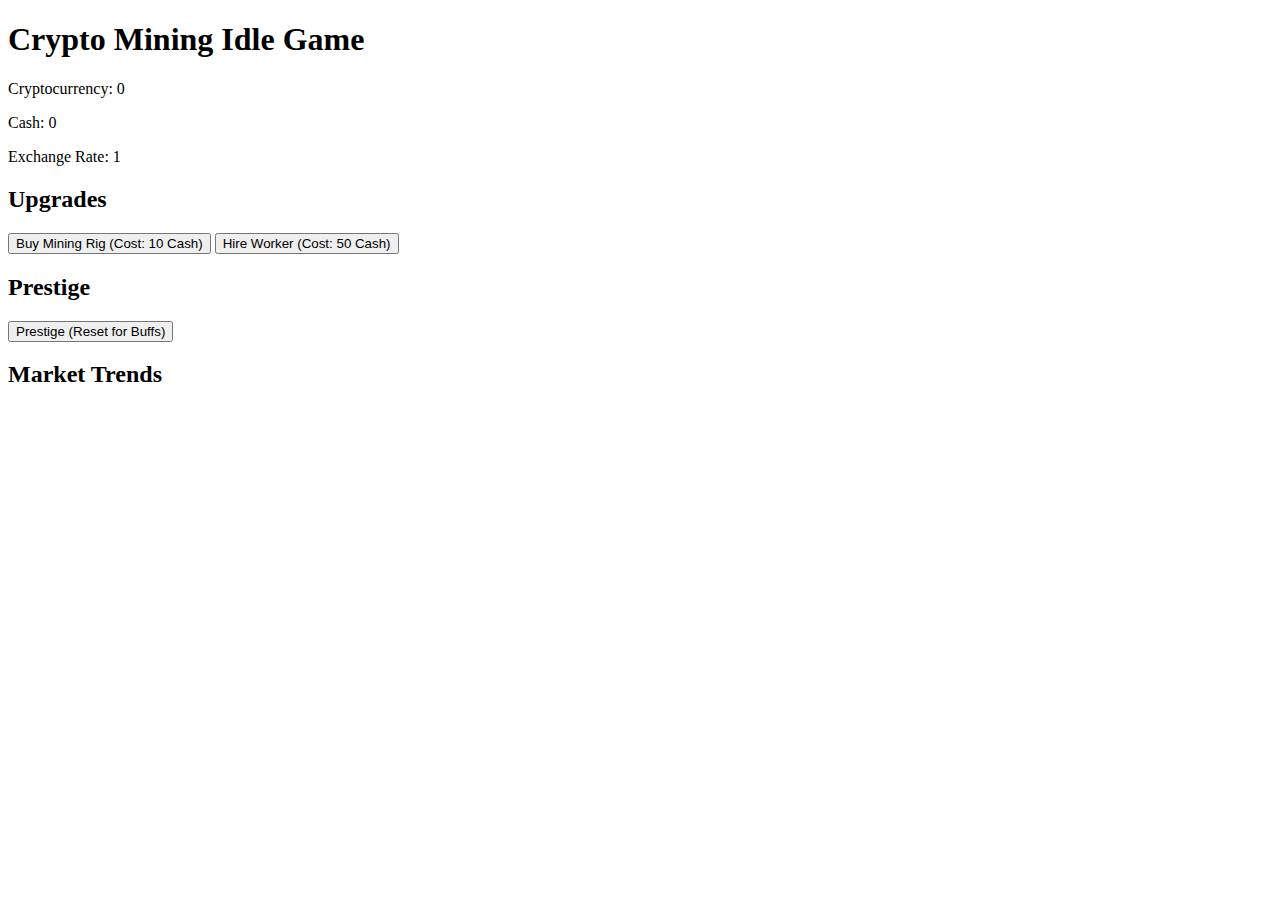
==== index.html @ c4c70b5d "Rename game.html to index.html" ====
<!DOCTYPE html>
<html lang="en">
<head>
    <meta charset="UTF-8">
    <meta name="viewport" content="width=device-width, initial-scale=1.0">
    <title>Crypto Mining Idle Game</title>
    <link rel="stylesheet" href="styles.css">
</head>
<body>
    <div id="game-container">
        <h1>Crypto Mining Idle Game</h1>
        <div id="resources">
            <p>Cryptocurrency: <span id="crypto-amount">0</span></p>
            <p>Cash: <span id="cash-amount">0</span></p>
            <p>Exchange Rate: <span id="exchange-rate">1</span></p>
        </div>
        <div id="upgrades">
            <h2>Upgrades</h2>
            <button id="buy-rig">Buy Mining Rig (Cost: 10 Cash)</button>
            <button id="hire-worker">Hire Worker (Cost: 50 Cash)</button>
        </div>
        <div id="prestige">
            <h2>Prestige</h2>
            <button id="prestige-button">Prestige (Reset for Buffs)</button>
        </div>
        <div id="market-trends">
            <h2>Market Trends</h2>
            <canvas id="market-chart"></canvas>
        </div>
    </div>
    <audio id="mine-sound" src="sounds/mine.mp3" preload="auto"></audio>
    <audio id="sell-sound" src="sounds/sell.mp3" preload="auto"></audio>
    <script src="game.js"></script>
</body>
</html>
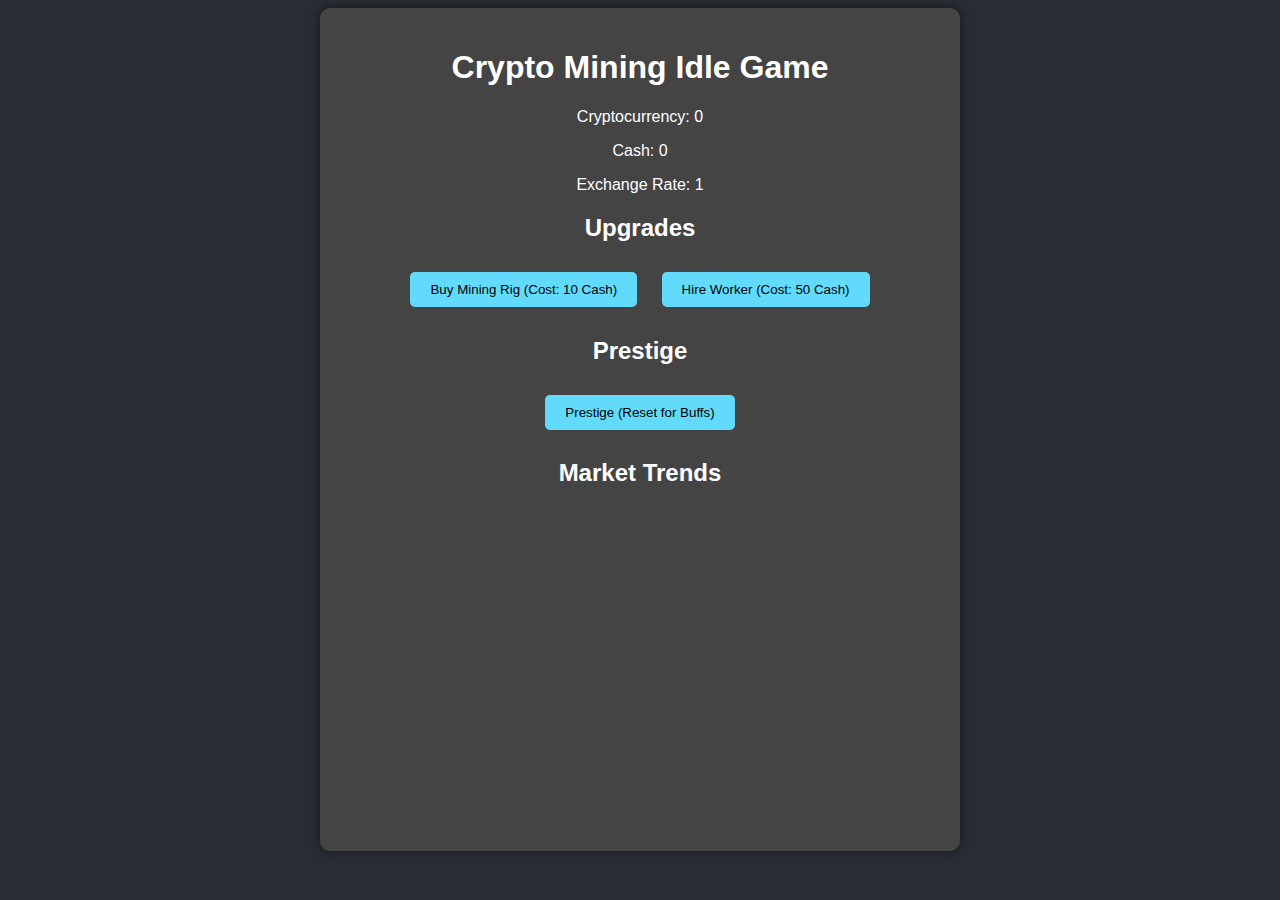
==== commit 99d7cd8a: "Update index.html" ====
--- a/index.html
+++ b/index.html
@@ -30,6 +30,9 @@
     </div>
     <audio id="mine-sound" src="sounds/mine.mp3" preload="auto"></audio>
     <audio id="sell-sound" src="sounds/sell.mp3" preload="auto"></audio>
+    <audio id="upgrade-sound" src="sounds/upgrade.mp3" preload="auto"></audio>
+    <audio id="prestige-sound" src="sounds/prestige.mp3" preload="auto"></audio>
+    <audio id="notification-sound" src="sounds/notification.mp3" preload="auto"></audio>
     <script src="game.js"></script>
 </body>
 </html>
--- a/styles.css
+++ b/styles.css
@@ -0,0 +1,34 @@
+body {
+    font-family: Arial, sans-serif;
+    background-color: #282c34;
+    color: white;
+    text-align: center;
+}
+
+#game-container {
+    max-width: 600px;
+    margin: auto;
+    padding: 20px;
+    background: #444;
+    border-radius: 10px;
+    box-shadow: 0 0 10px rgba(0, 0, 0, 0.5);
+}
+
+button {
+    margin: 10px;
+    padding: 10px 20px;
+    background: #61dafb;
+    border: none;
+    border-radius: 5px;
+    cursor: pointer;
+}
+
+button:hover {
+    background: #21a1f1;
+}
+
+canvas {
+    margin-top: 20px;
+    width: 100%;
+    height: 300px;
+}
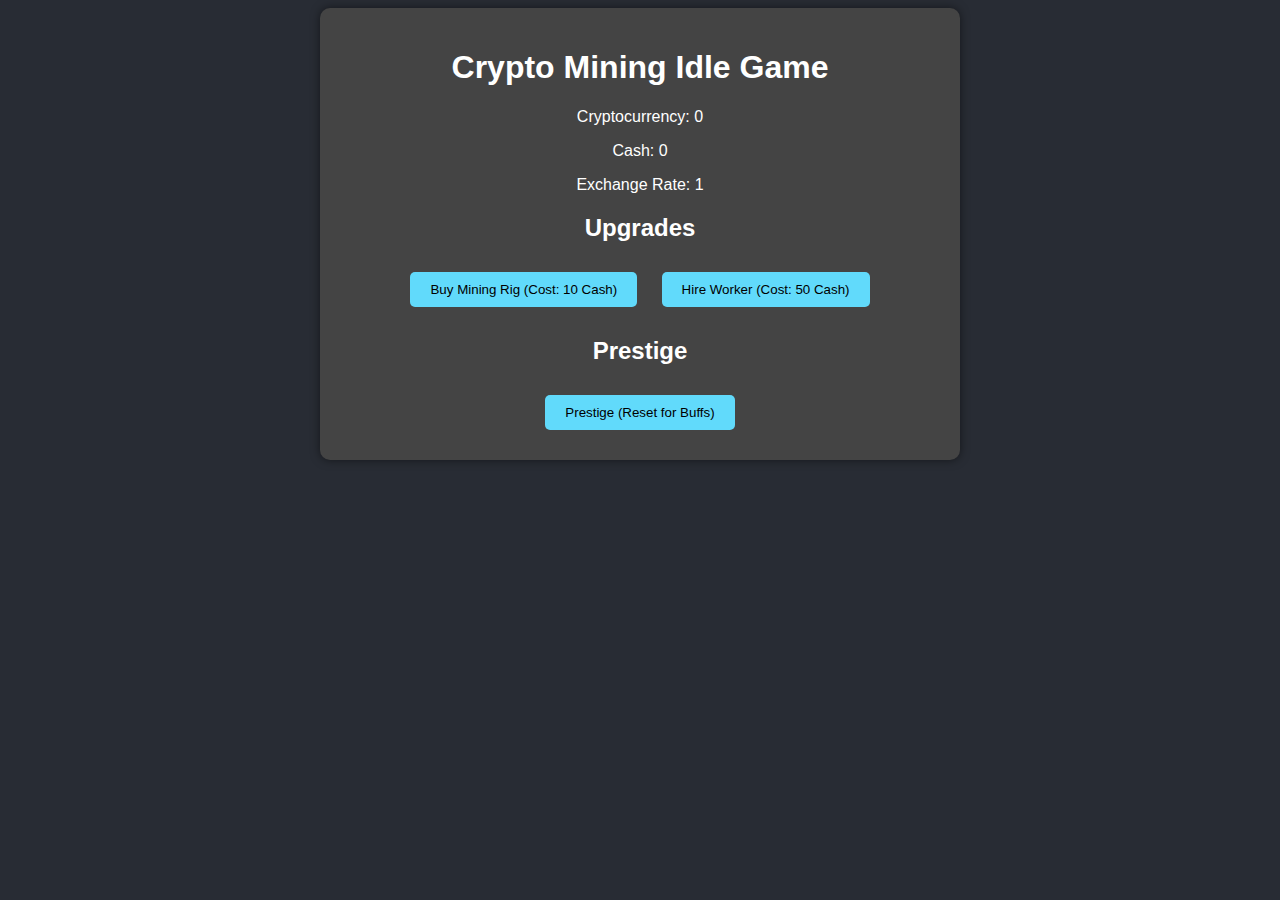
==== commit 438f2b15: "Update index.html" ====
--- a/index.html
+++ b/index.html
@@ -23,10 +23,6 @@
             <h2>Prestige</h2>
             <button id="prestige-button">Prestige (Reset for Buffs)</button>
         </div>
-        <div id="market-trends">
-            <h2>Market Trends</h2>
-            <canvas id="market-chart"></canvas>
-        </div>
     </div>
     <audio id="mine-sound" src="sounds/mine.mp3" preload="auto"></audio>
     <audio id="sell-sound" src="sounds/sell.mp3" preload="auto"></audio>
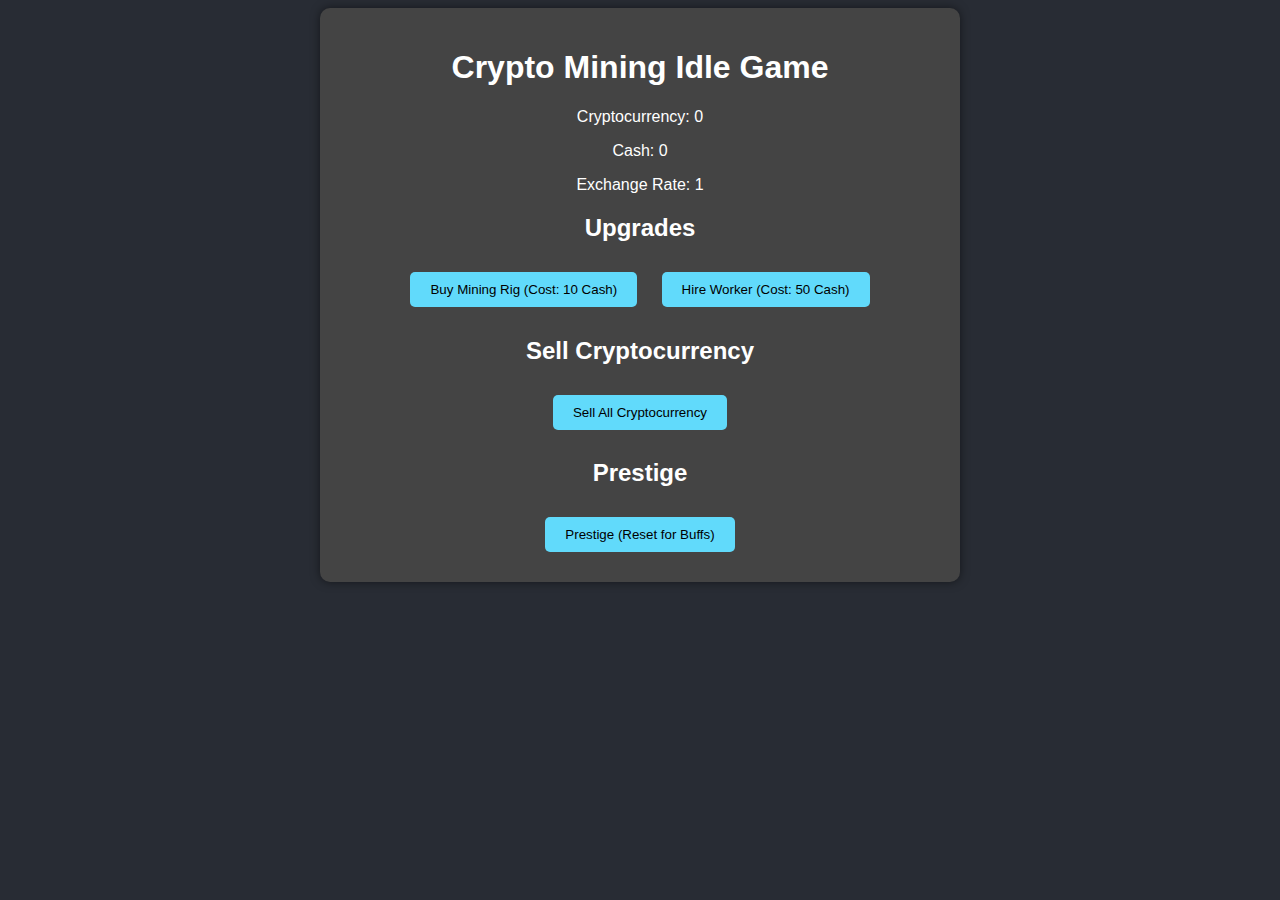
==== commit 4ae65fe0: "Update index.html" ====
--- a/index.html
+++ b/index.html
@@ -19,6 +19,10 @@
             <button id="buy-rig">Buy Mining Rig (Cost: 10 Cash)</button>
             <button id="hire-worker">Hire Worker (Cost: 50 Cash)</button>
         </div>
+        <div id="selling">
+            <h2>Sell Cryptocurrency</h2>
+            <button id="sell-button">Sell All Cryptocurrency</button>
+        </div>
         <div id="prestige">
             <h2>Prestige</h2>
             <button id="prestige-button">Prestige (Reset for Buffs)</button>
--- a/styles.css
+++ b/styles.css
@@ -26,9 +26,3 @@
 button:hover {
     background: #21a1f1;
 }
-
-canvas {
-    margin-top: 20px;
-    width: 100%;
-    height: 300px;
-}
